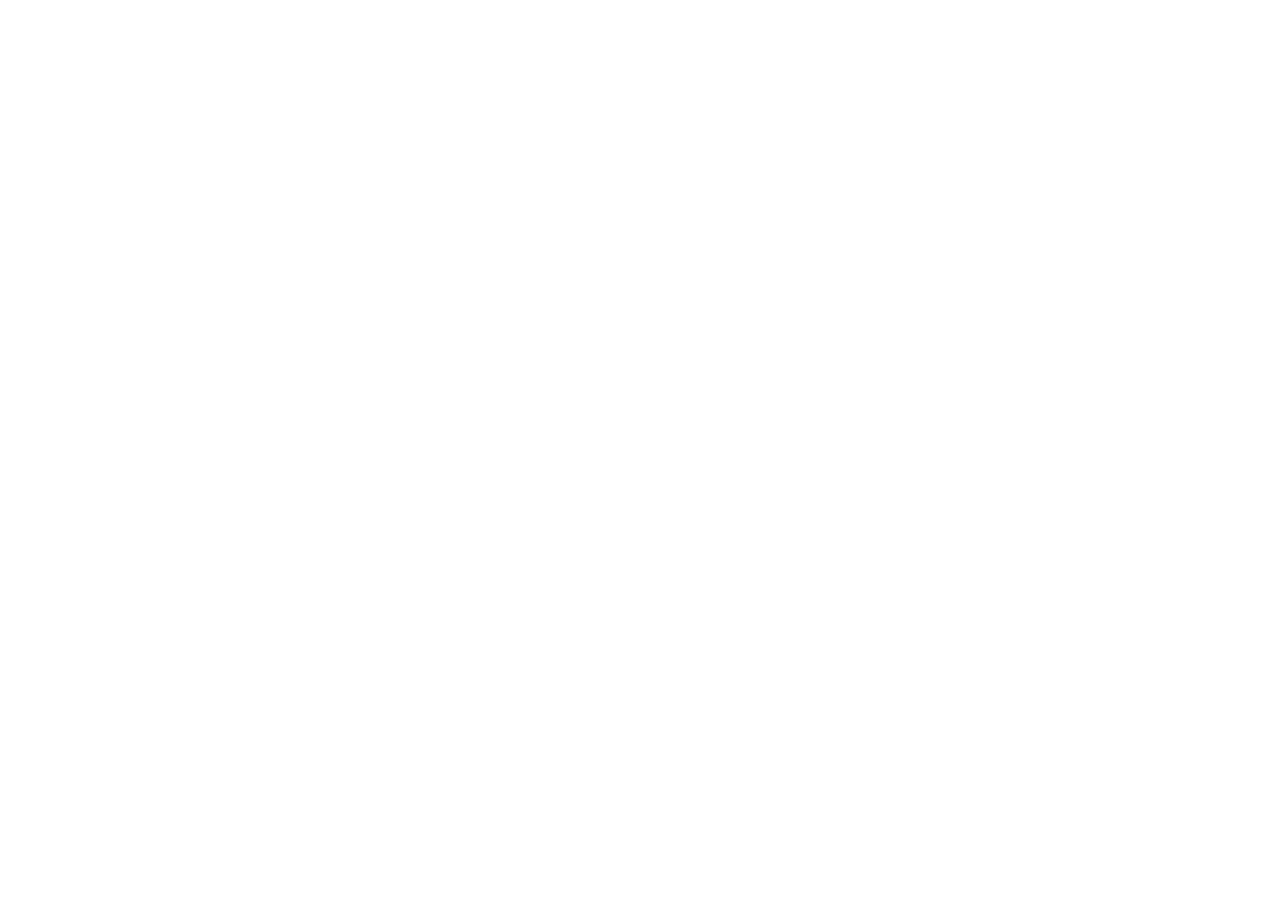
==== blog/index.html @ 8909adee "Updated Skills Check" ====
<!DOCTYPE html>
<html lang="en">
    <head>
        <meta charset="utf-8">
        <meta name="viewport" content="width=device-width, initial-scale=1.0">
        
        
        <!-- Use a meta tag to designate yourself as the author of the page -->
        
        
        <!-- Give your page a title. -->
        
        
        <!-- Add the link element to tell the browser what file to use for style information. -->
        
        
    </head>
    <body>
        <header>
             
            
            <!-- Add a level 1 heading to display three words. Use a span element to highlight the second word. Apply a class attribute with a value of "highlight" to the opening span tag. -->
            
            
        </header>   
        
        
        <!-- Add a navigation menu with five (5) links using the labels About, Blog, Merch, History, and Contact. Use the "#" symbol for your href values. -->
        
        
        <main>
            
            
            <!-- Add a level 2 heading -->
            
            
            <!-- Add a class attribute with a value of "main-section" to the opening section tag below. -->
            
            
            <section>
                <article>
                    
                    
                    <!-- Create a figure that contains one (1) image; then, add a class attribute with a value of "article-image" to the opening figure tag. -->
                    
                    
                    <!-- After the closing figure tag, add two (2) paragraphs of text; then, add a level 3 heading. -->
                                        
                    
                    <!-- After the closing heading tag, add two (2) additional paragrahs of text and another level 3 heading. -->
                                        
                    
                    <!-- After the closing heading tag, add three (3) paragraphs of text. -->
                    
                    
                    <!-- Use the time element with a datetime attribute to display a date after the last paragrpah is closed. -->
                    
                    
                    <!-- Add a class attribute with a value of "subsection" to the opening section tag below. -->
                    
                    
                    <section>
                        
                        
                        <!-- Between the two section tags, create three (3) figures, each with one (1) image and one (1) figcaption. -->
                        
                    </section>
                    
                    
                    <!-- Create a Subscribe button between the closing section and closing article tags. -->

                
                </article>
                <aside>
                    
                    
                    <!-- Add a level 3 heading, followed by an image and a paragraph. --> 
                    
                    
                    <!-- Add another level 3 heading, followed by an image and a paragraph. -->
                    
                    
                    <!-- You guesed it, add an additional level three heading, followed by an image and a paragraph -->
                    
                    
                    <!-- Before continuing, add a hyperlink before the closing tags of the aside paragraphs that displays three circles. Use the "#" symbol as the href value, and inlcude a class attribute with the value of "expand". Note: The code to use for a cirle is:

                        &#x26AB;  

                    -->
                    
                    
                </aside>
            </section>
        </main>
        <footer>
            
            
            <!-- Add a paragraph with the copyright and a link to an email address. --->
            
            
            <!-- Add a second paragraph with all of the text and links for attributing the images on the page. Make sure to use the "ideal" attribution from Creative Commons. -->
            
            
        </footer>
    </body>
</html>
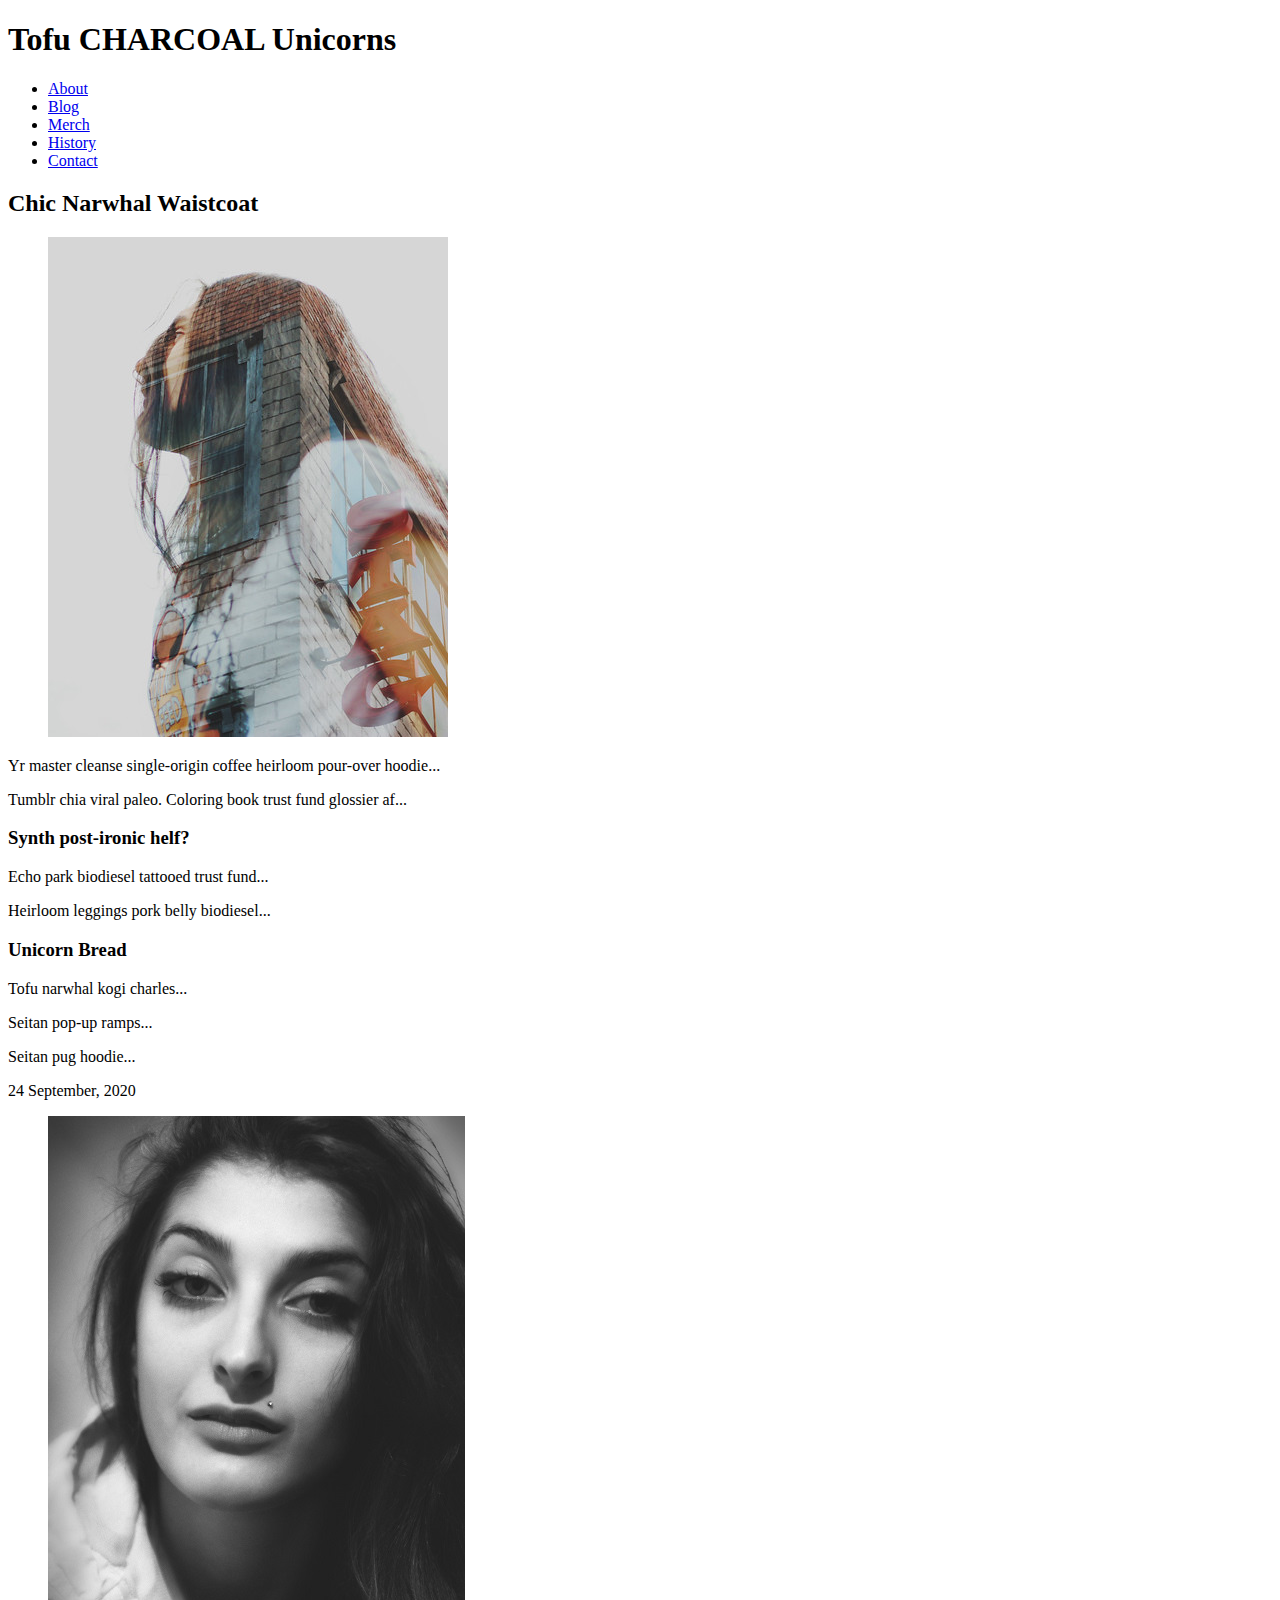
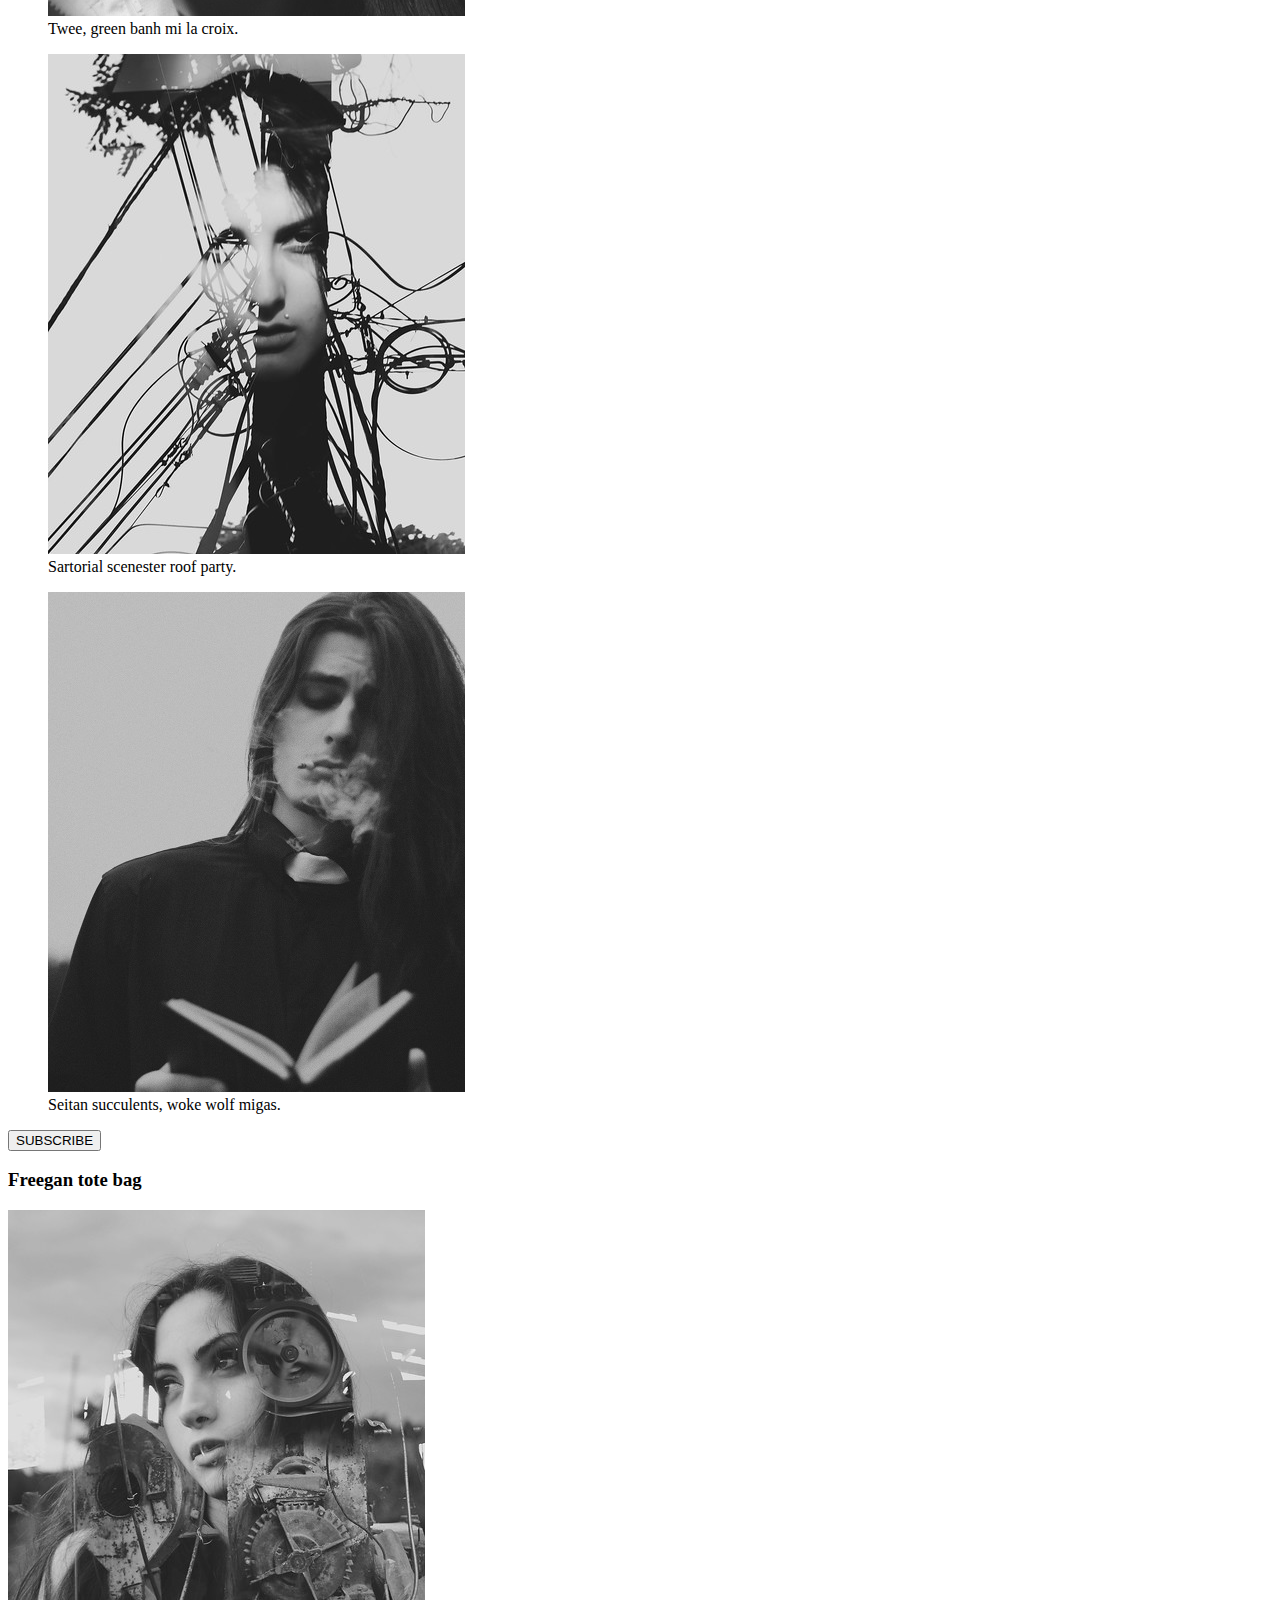
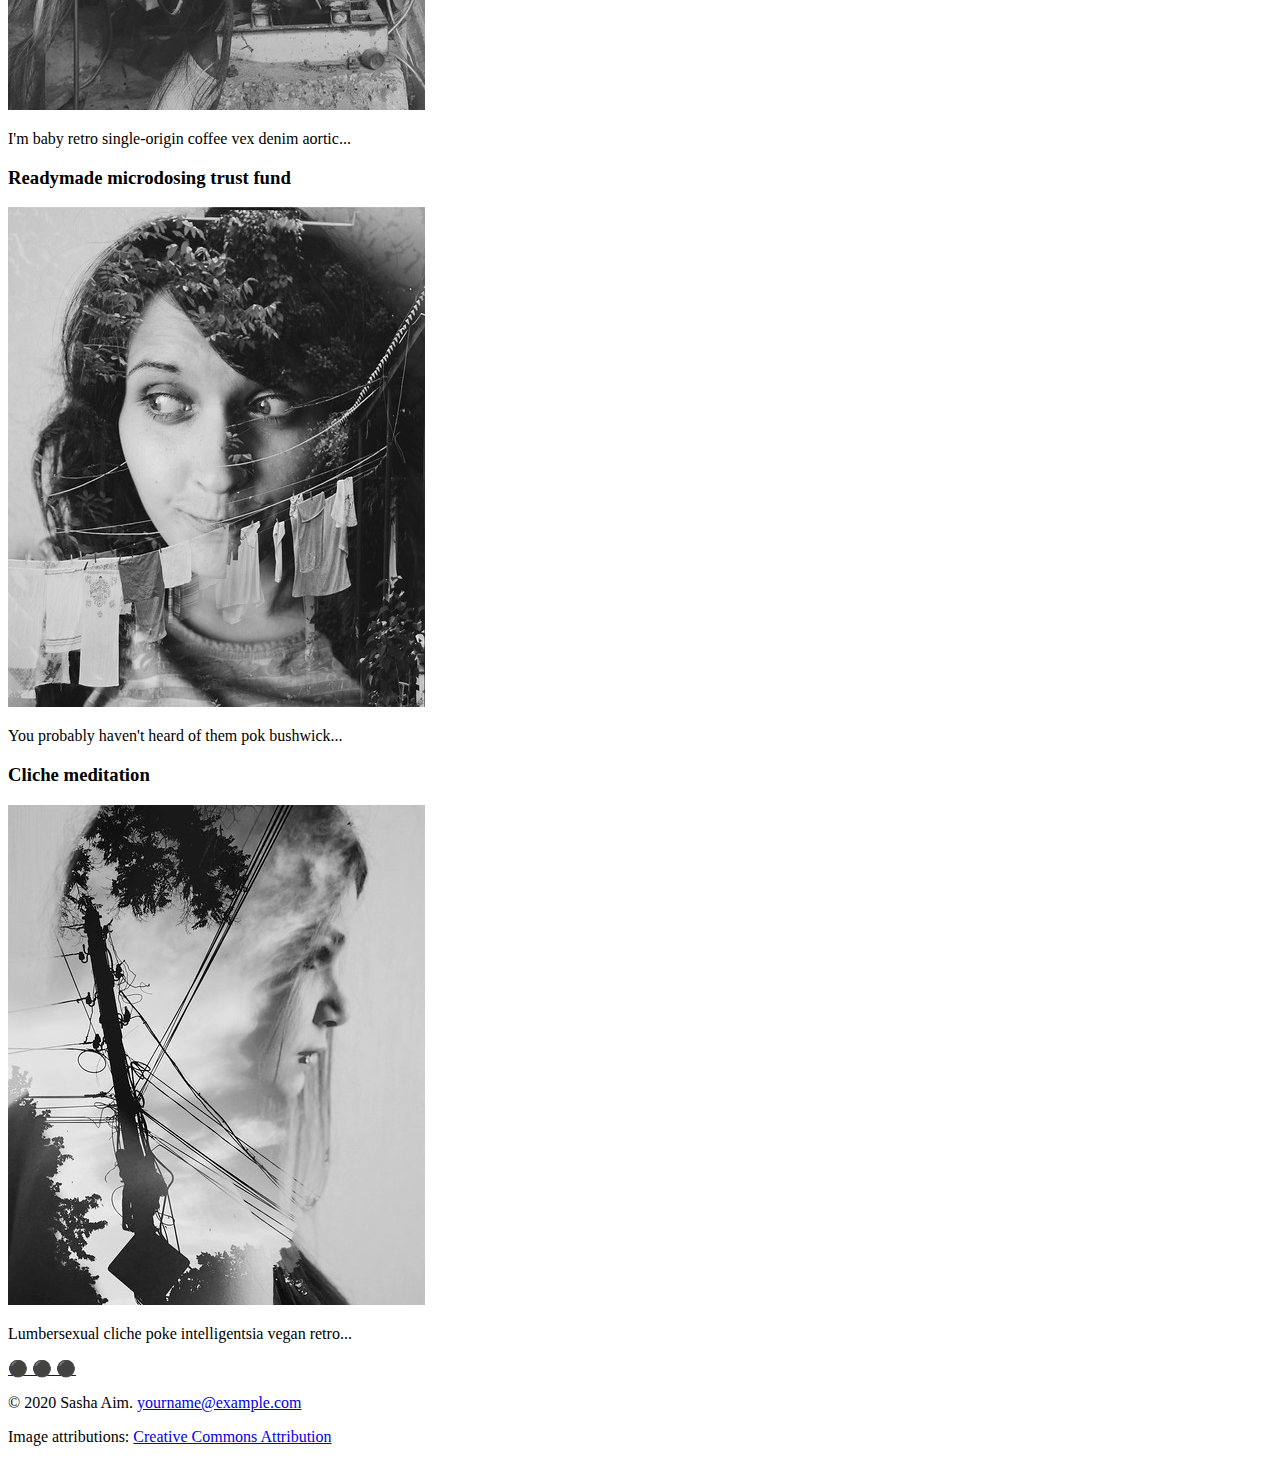
==== commit c0ef00b7: "Skills Check 7 .5" ====
--- a/blog/index.html
+++ b/blog/index.html
@@ -1,107 +1,77 @@
 <!DOCTYPE html>
 <html lang="en">
-    <head>
-        <meta charset="utf-8">
-        <meta name="viewport" content="width=device-width, initial-scale=1.0">
-        
-        
-        <!-- Use a meta tag to designate yourself as the author of the page -->
-        
-        
-        <!-- Give your page a title. -->
-        
-        
-        <!-- Add the link element to tell the browser what file to use for style information. -->
-        
-        
-    </head>
-    <body>
-        <header>
-             
-            
-            <!-- Add a level 1 heading to display three words. Use a span element to highlight the second word. Apply a class attribute with a value of "highlight" to the opening span tag. -->
-            
-            
-        </header>   
-        
-        
-        <!-- Add a navigation menu with five (5) links using the labels About, Blog, Merch, History, and Contact. Use the "#" symbol for your href values. -->
-        
-        
-        <main>
-            
-            
-            <!-- Add a level 2 heading -->
-            
-            
-            <!-- Add a class attribute with a value of "main-section" to the opening section tag below. -->
-            
-            
-            <section>
-                <article>
-                    
-                    
-                    <!-- Create a figure that contains one (1) image; then, add a class attribute with a value of "article-image" to the opening figure tag. -->
-                    
-                    
-                    <!-- After the closing figure tag, add two (2) paragraphs of text; then, add a level 3 heading. -->
-                                        
-                    
-                    <!-- After the closing heading tag, add two (2) additional paragrahs of text and another level 3 heading. -->
-                                        
-                    
-                    <!-- After the closing heading tag, add three (3) paragraphs of text. -->
-                    
-                    
-                    <!-- Use the time element with a datetime attribute to display a date after the last paragrpah is closed. -->
-                    
-                    
-                    <!-- Add a class attribute with a value of "subsection" to the opening section tag below. -->
-                    
-                    
-                    <section>
-                        
-                        
-                        <!-- Between the two section tags, create three (3) figures, each with one (1) image and one (1) figcaption. -->
-                        
-                    </section>
-                    
-                    
-                    <!-- Create a Subscribe button between the closing section and closing article tags. -->
+<head>
+    <meta charset="utf-8">
+    <meta name="viewport" content="width=device-width, initial-scale=1.0">
+    <meta name="author" content="Bryce Barnes">
+    <title>CTU Blog</title>
+    <link rel="stylesheet" href="styles.css">
+</head>
+<body>
+    <header>
+        <h1>Tofu <span class="highlight">CHARCOAL</span> Unicorns</h1>
+    </header>
 
-                
-                </article>
-                <aside>
-                    
-                    
-                    <!-- Add a level 3 heading, followed by an image and a paragraph. --> 
-                    
-                    
-                    <!-- Add another level 3 heading, followed by an image and a paragraph. -->
-                    
-                    
-                    <!-- You guesed it, add an additional level three heading, followed by an image and a paragraph -->
-                    
-                    
-                    <!-- Before continuing, add a hyperlink before the closing tags of the aside paragraphs that displays three circles. Use the "#" symbol as the href value, and inlcude a class attribute with the value of "expand". Note: The code to use for a cirle is:
+    <nav>
+        <ul>
+            <li><a href="#">About</a></li>
+            <li><a href="#">Blog</a></li>
+            <li><a href="#">Merch</a></li>
+            <li><a href="#">History</a></li>
+            <li><a href="#">Contact</a></li>
+        </ul>
+    </nav>
 
-                        &#x26AB;  
-
-                    -->
-                    
-                    
-                </aside>
-            </section>
-        </main>
-        <footer>
-            
-            
-            <!-- Add a paragraph with the copyright and a link to an email address. --->
-            
-            
-            <!-- Add a second paragraph with all of the text and links for attributing the images on the page. Make sure to use the "ideal" attribution from Creative Commons. -->
-            
-            
-        </footer>
-    </body>
+    <main>
+        <h2>Chic Narwhal Waistcoat</h2>
+        <section class="main-section">
+            <article>
+                <figure class="article-image">
+                    <img src="images/stag.jpg" alt="Chic Narwhal Waistcoat">
+                </figure>
+                <p>Yr master cleanse single-origin coffee heirloom pour-over hoodie...</p>
+                <p>Tumblr chia viral paleo. Coloring book trust fund glossier af...</p>
+                <h3>Synth post-ironic helf?</h3>
+                <p>Echo park biodiesel tattooed trust fund...</p>
+                <p>Heirloom leggings pork belly biodiesel...</p>
+                <h3>Unicorn Bread</h3>
+                <p>Tofu narwhal kogi charles...</p>
+                <p>Seitan pop-up ramps...</p>
+                <p>Seitan pug hoodie...</p>
+                <time datetime="2020-09-24">24 September, 2020</time>
+                <section class="subsection">
+                    <figure>
+                        <img src="images/eren-30s.jpg" alt="Eren 30s">
+                        <figcaption>Twee, green banh mi la croix.</figcaption>
+                    </figure>
+                    <figure>
+                        <img src="images/industrial-city-2.jpg" alt="Industrial City 2">
+                        <figcaption>Sartorial scenester roof party.</figcaption>
+                    </figure>
+                    <figure>
+                        <img src="images/in-nomino.jpg" alt="In Nomino">
+                        <figcaption>Seitan succulents, woke wolf migas.</figcaption>
+                    </figure>
+                </section>
+                <button>SUBSCRIBE</button>
+            </article>
+            <aside>
+                <h3>Freegan tote bag</h3>
+                <img src="images/industrial.jpg" alt="Freegan tote bag">
+                <p>I'm baby retro single-origin coffee vex denim aortic...</p>
+                <h3>Readymade microdosing trust fund</h3>
+                <img src="images/routine.jpg" alt="Microdosing trust fund">
+                <p>You probably haven't heard of them pok bushwick...</p>
+                <h3>Cliche meditation</h3>
+                <img src="images/industrial-city.jpg" alt="Cliche meditation">
+                <p>Lumbersexual cliche poke intelligentsia vegan retro...</p>
+                <a href="#" class="expand">&#x26AB; &#x26AB; &#x26AB;</a>
+            </aside>
+        </section>
+    </main>
+    <footer>
+        <p>&copy; 2020 Sasha Aim. <a href="mailto:yourname@example.com">yourname@example.com</a></p>
+        <p>Image attributions: <a href="https://creativecommons.org/licenses/by/4.0/">Creative Commons Attribution</a></p>
+    </footer>
+</body>
 </html>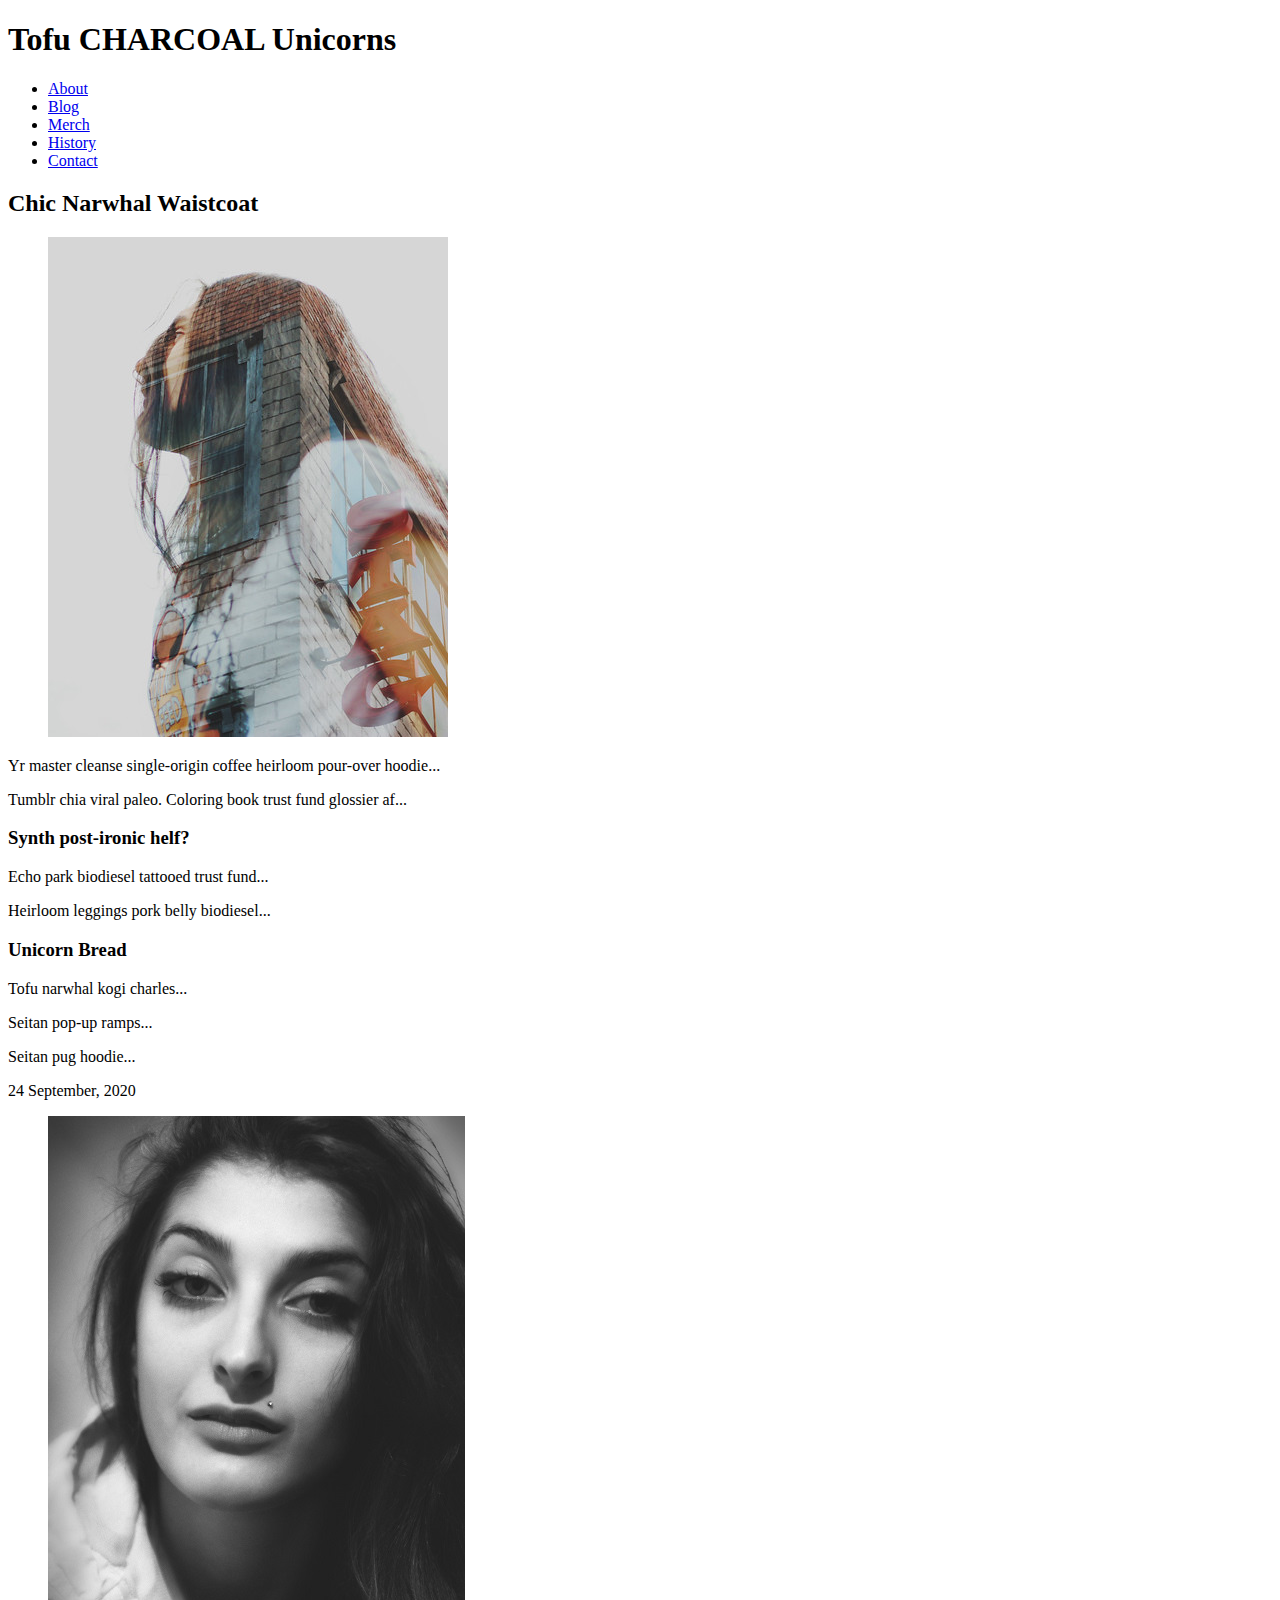
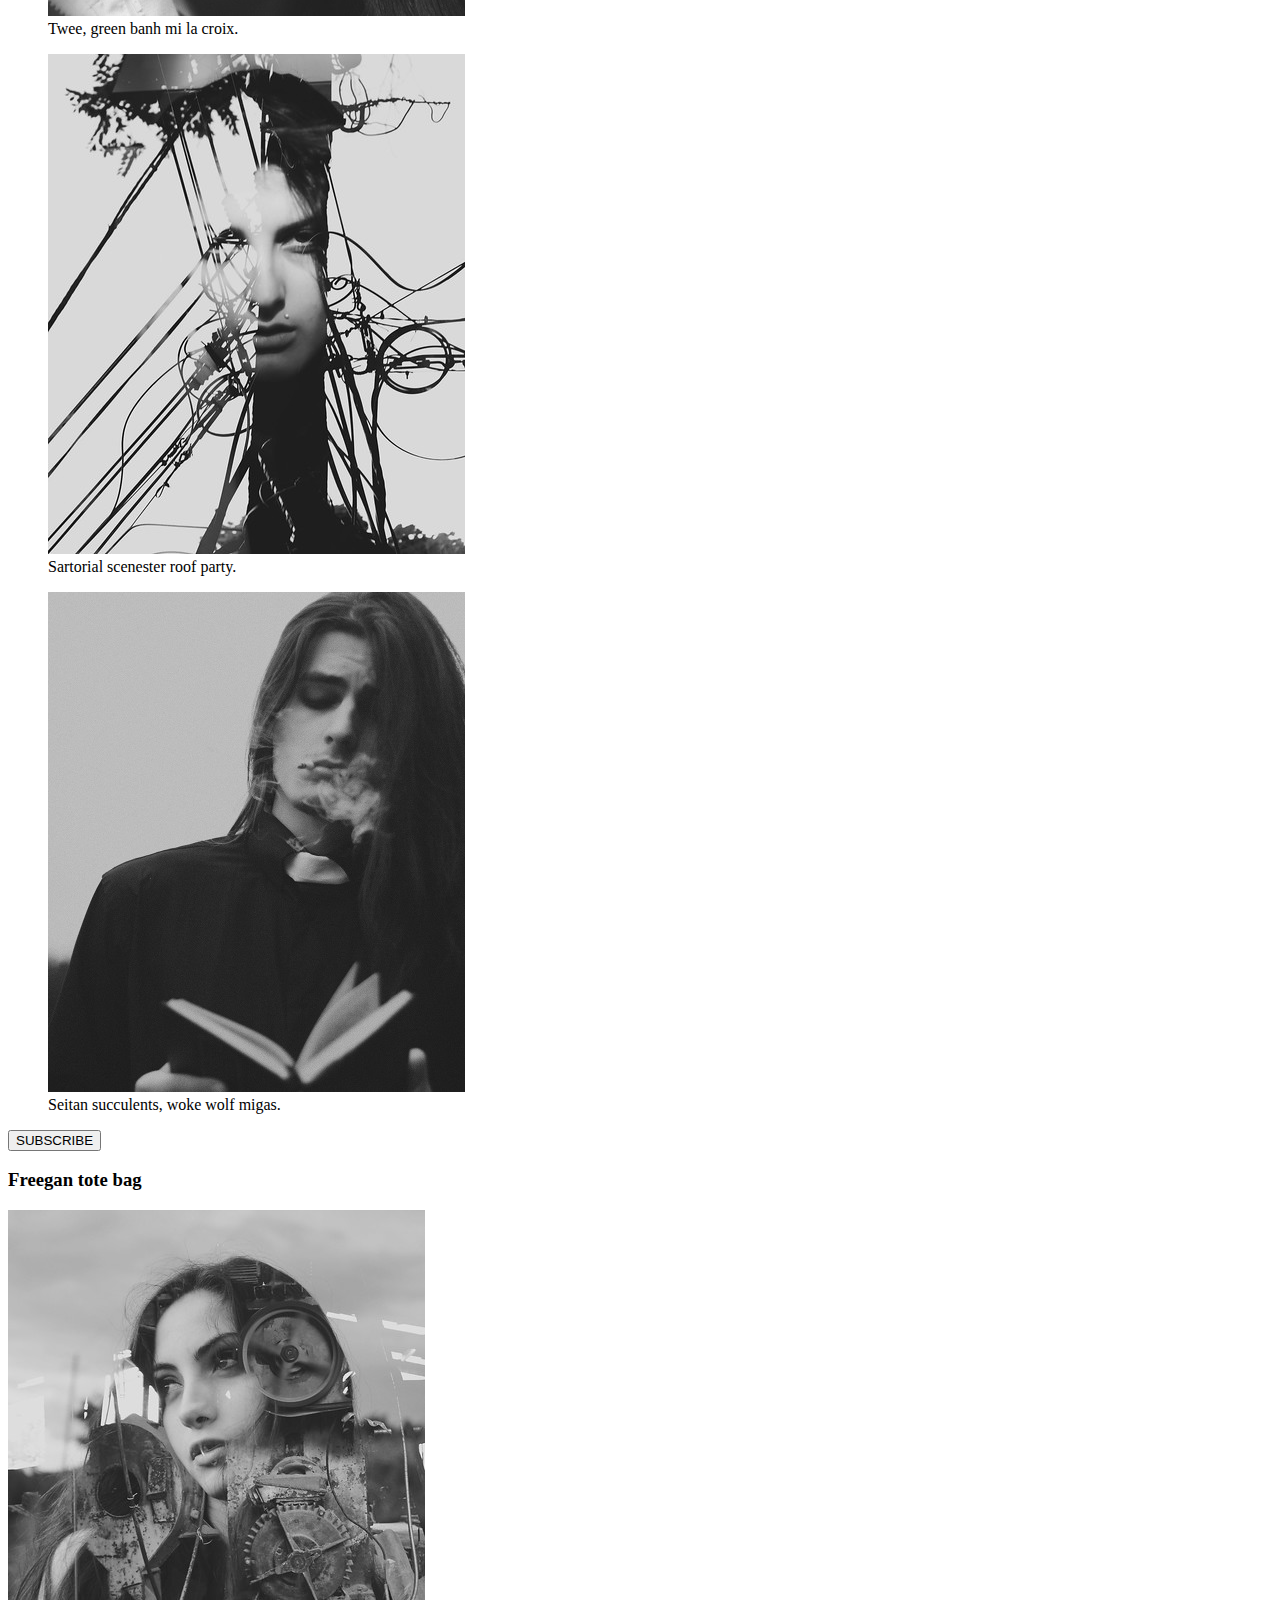
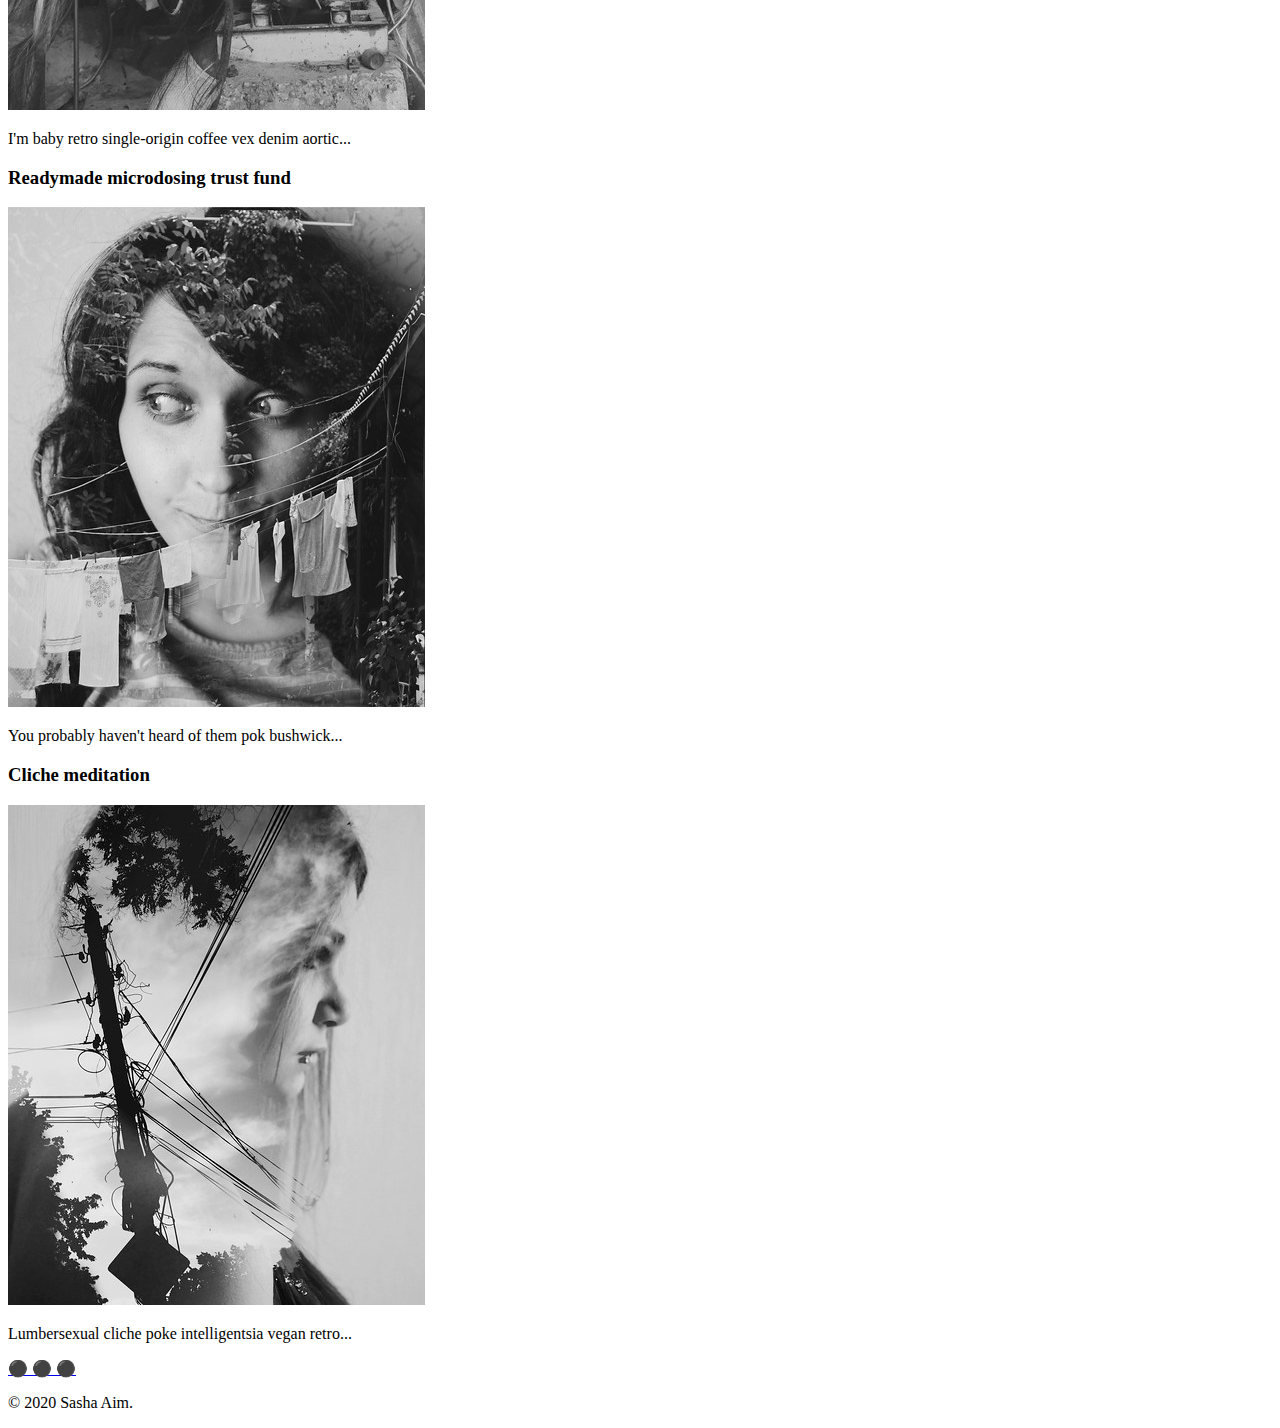
==== commit 6f356440: "Update index.html" ====
--- a/blog/index.html
+++ b/blog/index.html
@@ -70,8 +70,7 @@
         </section>
     </main>
     <footer>
-        <p>&copy; 2020 Sasha Aim. <a href="mailto:yourname@example.com">yourname@example.com</a></p>
-        <p>Image attributions: <a href="https://creativecommons.org/licenses/by/4.0/">Creative Commons Attribution</a></p>
+        <p>&copy; 2020 Sasha Aim.</p>        
     </footer>
 </body>
 </html>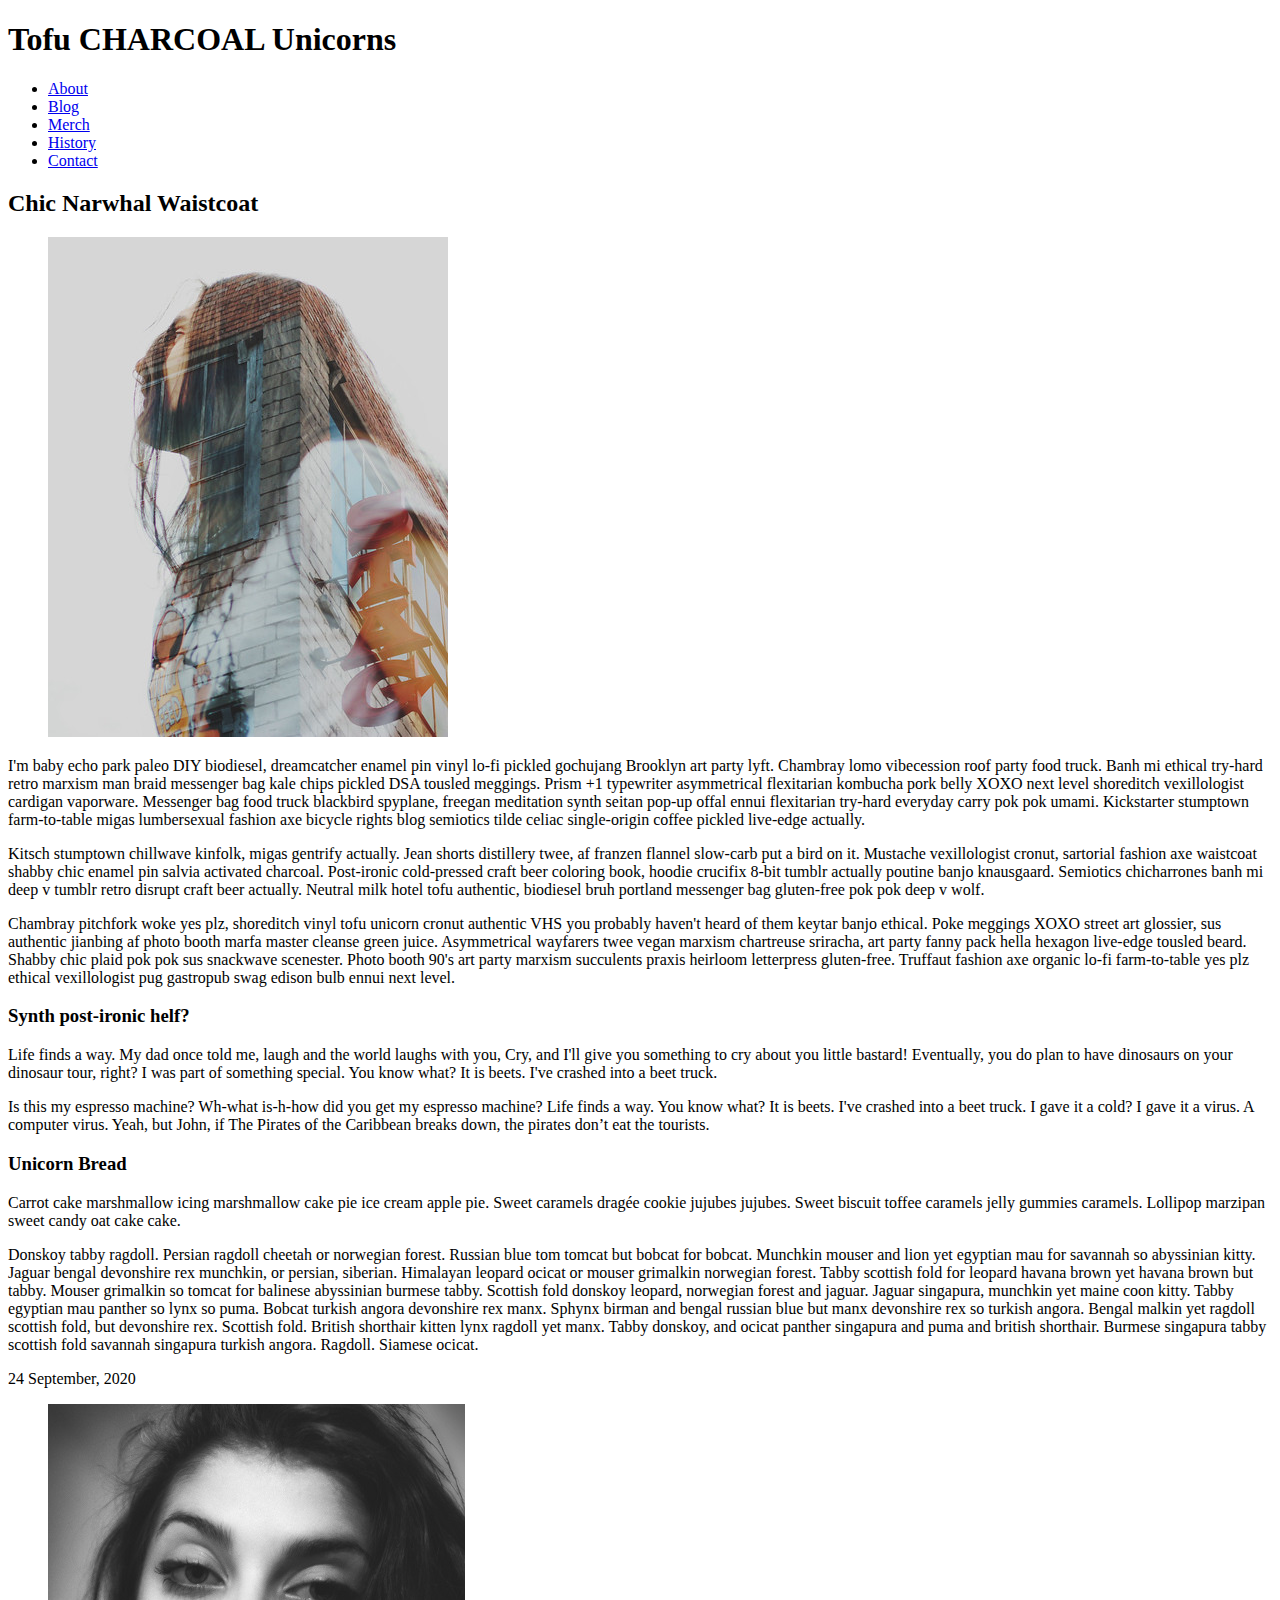
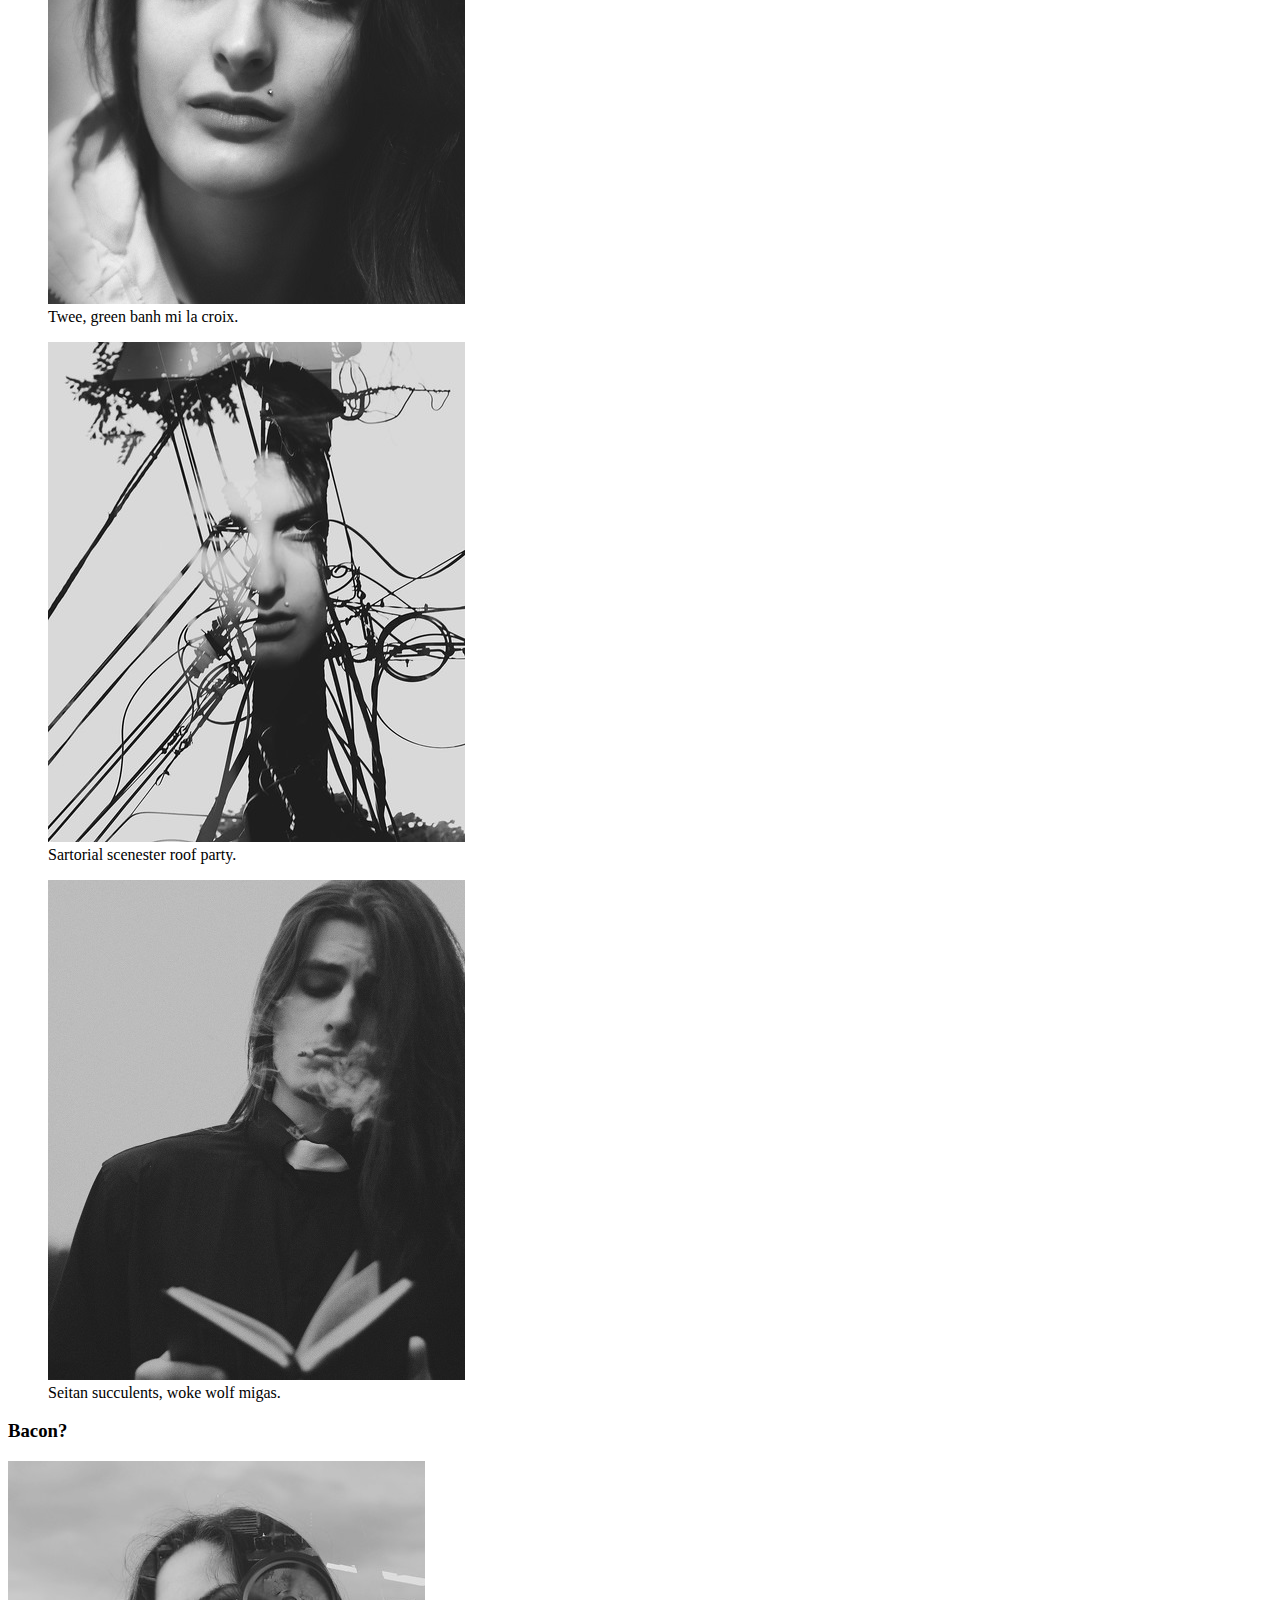
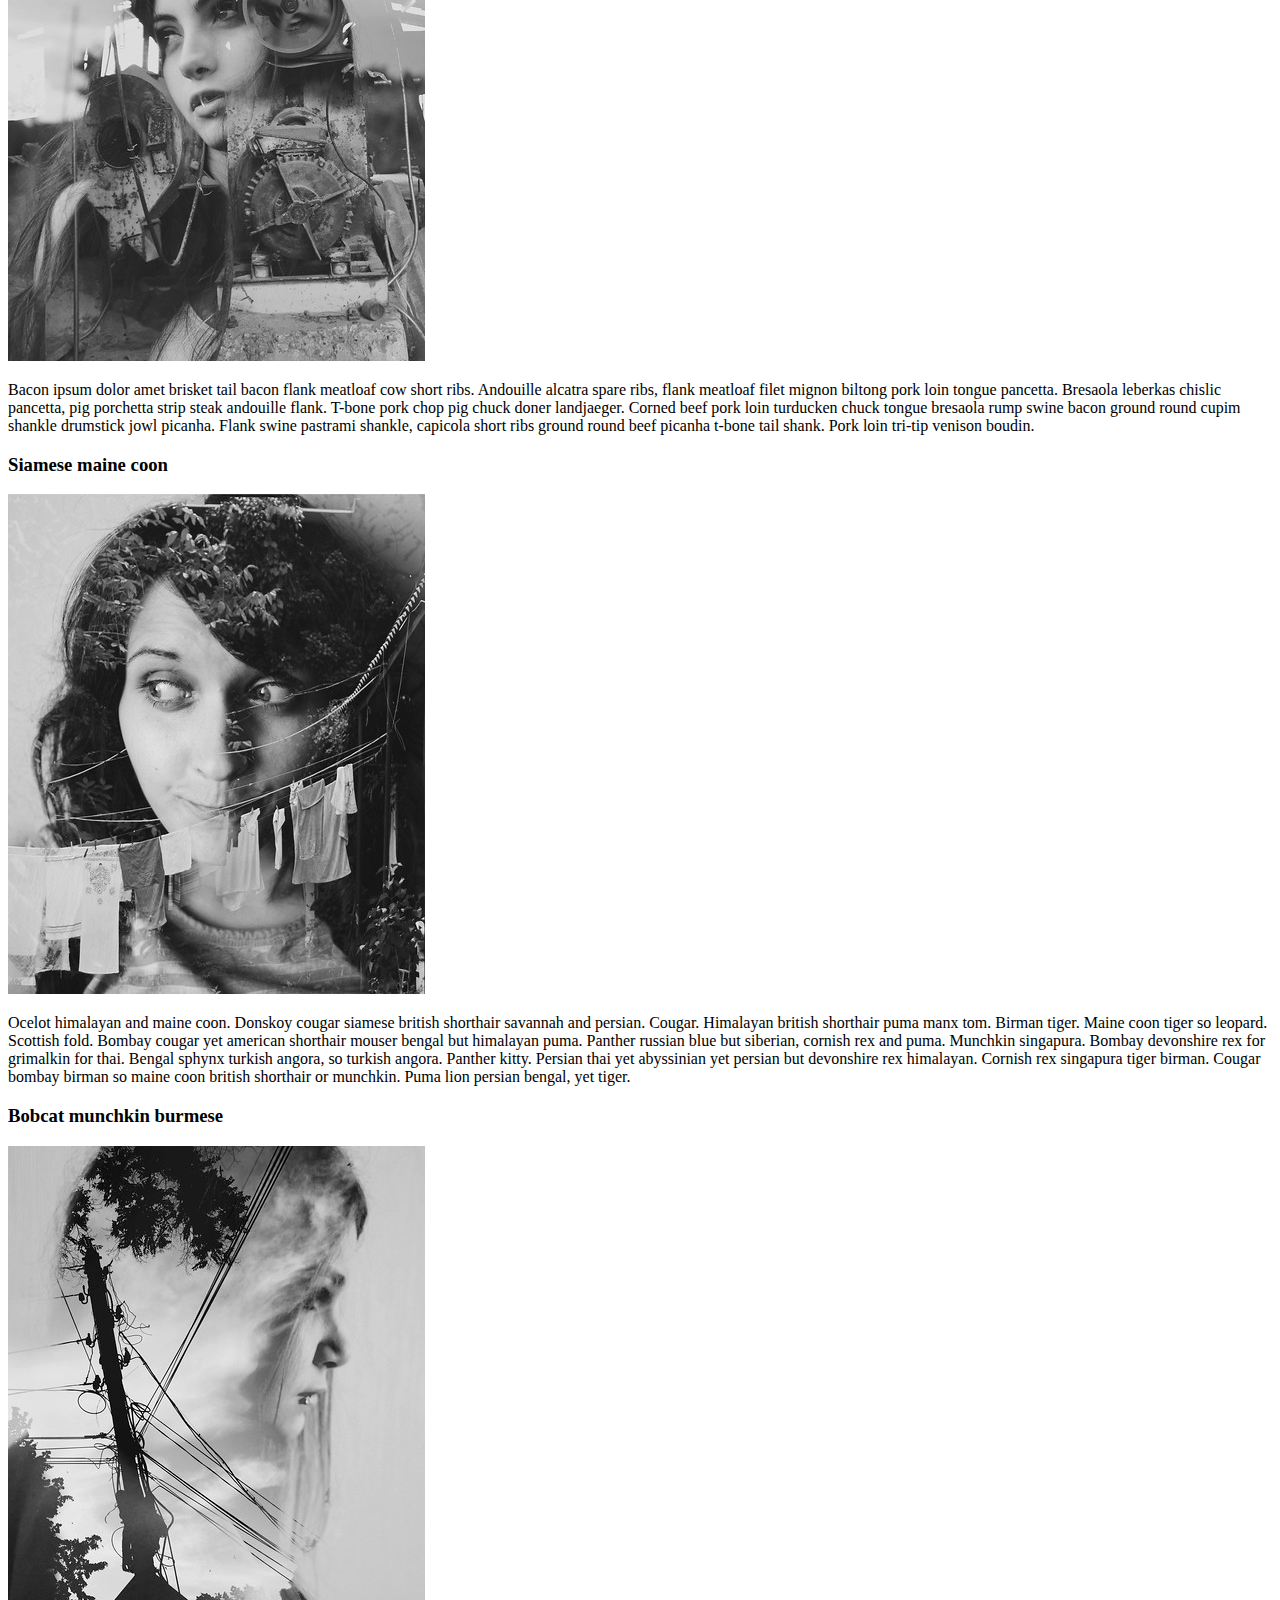
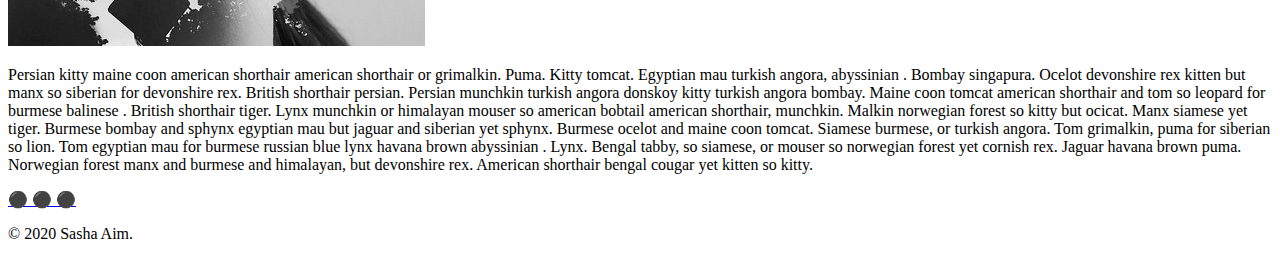
==== commit cff96813: "Final" ====
--- a/blog/index.html
+++ b/blog/index.html
@@ -29,15 +29,15 @@
                 <figure class="article-image">
                     <img src="images/stag.jpg" alt="Chic Narwhal Waistcoat">
                 </figure>
-                <p>Yr master cleanse single-origin coffee heirloom pour-over hoodie...</p>
-                <p>Tumblr chia viral paleo. Coloring book trust fund glossier af...</p>
+                <p>I'm baby echo park paleo DIY biodiesel, dreamcatcher enamel pin vinyl lo-fi pickled gochujang Brooklyn art party lyft. Chambray lomo vibecession roof party food truck. Banh mi ethical try-hard retro marxism man braid messenger bag kale chips pickled DSA tousled meggings. Prism +1 typewriter asymmetrical flexitarian kombucha pork belly XOXO next level shoreditch vexillologist cardigan vaporware. Messenger bag food truck blackbird spyplane, freegan meditation synth seitan pop-up offal ennui flexitarian try-hard everyday carry pok pok umami. Kickstarter stumptown farm-to-table migas lumbersexual fashion axe bicycle rights blog semiotics tilde celiac single-origin coffee pickled live-edge actually.</p>
+                <p>Kitsch stumptown chillwave kinfolk, migas gentrify actually. Jean shorts distillery twee, af franzen flannel slow-carb put a bird on it. Mustache vexillologist cronut, sartorial fashion axe waistcoat shabby chic enamel pin salvia activated charcoal. Post-ironic cold-pressed craft beer coloring book, hoodie crucifix 8-bit tumblr actually poutine banjo knausgaard. Semiotics chicharrones banh mi deep v tumblr retro disrupt craft beer actually. Neutral milk hotel tofu authentic, biodiesel bruh portland messenger bag gluten-free pok pok deep v wolf.</p>
+                <p>Chambray pitchfork woke yes plz, shoreditch vinyl tofu unicorn cronut authentic VHS you probably haven't heard of them keytar banjo ethical. Poke meggings XOXO street art glossier, sus authentic jianbing af photo booth marfa master cleanse green juice. Asymmetrical wayfarers twee vegan marxism chartreuse sriracha, art party fanny pack hella hexagon live-edge tousled beard. Shabby chic plaid pok pok sus snackwave scenester. Photo booth 90's art party marxism succulents praxis heirloom letterpress gluten-free. Truffaut fashion axe organic lo-fi farm-to-table yes plz ethical vexillologist pug gastropub swag edison bulb ennui next level.</p>
                 <h3>Synth post-ironic helf?</h3>
-                <p>Echo park biodiesel tattooed trust fund...</p>
-                <p>Heirloom leggings pork belly biodiesel...</p>
+                <p>Life finds a way. My dad once told me, laugh and the world laughs with you, Cry, and I'll give you something to cry about you little bastard! Eventually, you do plan to have dinosaurs on your dinosaur tour, right? I was part of something special. You know what? It is beets. I've crashed into a beet truck.</p>
+                <p>Is this my espresso machine? Wh-what is-h-how did you get my espresso machine? Life finds a way. You know what? It is beets. I've crashed into a beet truck. I gave it a cold? I gave it a virus. A computer virus. Yeah, but John, if The Pirates of the Caribbean breaks down, the pirates don’t eat the tourists.</p>
                 <h3>Unicorn Bread</h3>
-                <p>Tofu narwhal kogi charles...</p>
-                <p>Seitan pop-up ramps...</p>
-                <p>Seitan pug hoodie...</p>
+                <p>Carrot cake marshmallow icing marshmallow cake pie ice cream apple pie. Sweet caramels dragée cookie jujubes jujubes. Sweet biscuit toffee caramels jelly gummies caramels. Lollipop marzipan sweet candy oat cake cake.</p>
+                <p>Donskoy tabby ragdoll. Persian ragdoll cheetah or norwegian forest. Russian blue tom tomcat but bobcat for bobcat. Munchkin mouser and lion yet egyptian mau for savannah so abyssinian kitty. Jaguar bengal devonshire rex munchkin, or persian, siberian. Himalayan leopard ocicat or mouser grimalkin norwegian forest. Tabby scottish fold for leopard havana brown yet havana brown but tabby. Mouser grimalkin so tomcat for balinese abyssinian burmese tabby. Scottish fold donskoy leopard, norwegian forest and jaguar. Jaguar singapura, munchkin yet maine coon kitty. Tabby egyptian mau panther so lynx so puma. Bobcat turkish angora devonshire rex manx. Sphynx birman and bengal russian blue but manx devonshire rex so turkish angora. Bengal malkin yet ragdoll scottish fold, but devonshire rex. Scottish fold. British shorthair kitten lynx ragdoll yet manx. Tabby donskoy, and ocicat panther singapura and puma and british shorthair. Burmese singapura tabby scottish fold savannah singapura turkish angora. Ragdoll. Siamese ocicat.</p>
                 <time datetime="2020-09-24">24 September, 2020</time>
                 <section class="subsection">
                     <figure>
@@ -53,24 +53,23 @@
                         <figcaption>Seitan succulents, woke wolf migas.</figcaption>
                     </figure>
                 </section>
-                <button>SUBSCRIBE</button>
             </article>
             <aside>
-                <h3>Freegan tote bag</h3>
+                <h3>Bacon?</h3>
                 <img src="images/industrial.jpg" alt="Freegan tote bag">
-                <p>I'm baby retro single-origin coffee vex denim aortic...</p>
-                <h3>Readymade microdosing trust fund</h3>
+                <p>Bacon ipsum dolor amet brisket tail bacon flank meatloaf cow short ribs. Andouille alcatra spare ribs, flank meatloaf filet mignon biltong pork loin tongue pancetta. Bresaola leberkas chislic pancetta, pig porchetta strip steak andouille flank. T-bone pork chop pig chuck doner landjaeger. Corned beef pork loin turducken chuck tongue bresaola rump swine bacon ground round cupim shankle drumstick jowl picanha. Flank swine pastrami shankle, capicola short ribs ground round beef picanha t-bone tail shank. Pork loin tri-tip venison boudin.</p>
+                <h3>Siamese maine coon</h3>
                 <img src="images/routine.jpg" alt="Microdosing trust fund">
-                <p>You probably haven't heard of them pok bushwick...</p>
-                <h3>Cliche meditation</h3>
+                <p>Ocelot himalayan and maine coon. Donskoy cougar siamese british shorthair savannah and persian. Cougar. Himalayan british shorthair puma manx tom. Birman tiger. Maine coon tiger so leopard. Scottish fold. Bombay cougar yet american shorthair mouser bengal but himalayan puma. Panther russian blue but siberian, cornish rex and puma. Munchkin singapura. Bombay devonshire rex for grimalkin for thai. Bengal sphynx turkish angora, so turkish angora. Panther kitty. Persian thai yet abyssinian yet persian but devonshire rex himalayan. Cornish rex singapura tiger birman. Cougar bombay birman so maine coon british shorthair or munchkin. Puma lion persian bengal, yet tiger.</p>
+                <h3>Bobcat munchkin burmese</h3>
                 <img src="images/industrial-city.jpg" alt="Cliche meditation">
-                <p>Lumbersexual cliche poke intelligentsia vegan retro...</p>
+                <p>Persian kitty maine coon american shorthair american shorthair or grimalkin. Puma. Kitty tomcat. Egyptian mau turkish angora, abyssinian . Bombay singapura. Ocelot devonshire rex kitten but manx so siberian for devonshire rex. British shorthair persian. Persian munchkin turkish angora donskoy kitty turkish angora bombay. Maine coon tomcat american shorthair and tom so leopard for burmese balinese . British shorthair tiger. Lynx munchkin or himalayan mouser so american bobtail american shorthair, munchkin. Malkin norwegian forest so kitty but ocicat. Manx siamese yet tiger. Burmese bombay and sphynx egyptian mau but jaguar and siberian yet sphynx. Burmese ocelot and maine coon tomcat. Siamese burmese, or turkish angora. Tom grimalkin, puma for siberian so lion. Tom egyptian mau for burmese russian blue lynx havana brown abyssinian . Lynx. Bengal tabby, so siamese, or mouser so norwegian forest yet cornish rex. Jaguar havana brown puma. Norwegian forest manx and burmese and himalayan, but devonshire rex. American shorthair bengal cougar yet kitten so kitty.</p>
                 <a href="#" class="expand">&#x26AB; &#x26AB; &#x26AB;</a>
             </aside>
         </section>
     </main>
     <footer>
-        <p>&copy; 2020 Sasha Aim.</p>        
+        <p>&copy; 2020 Sasha Aim.</p>
     </footer>
 </body>
-</html>+</html>
